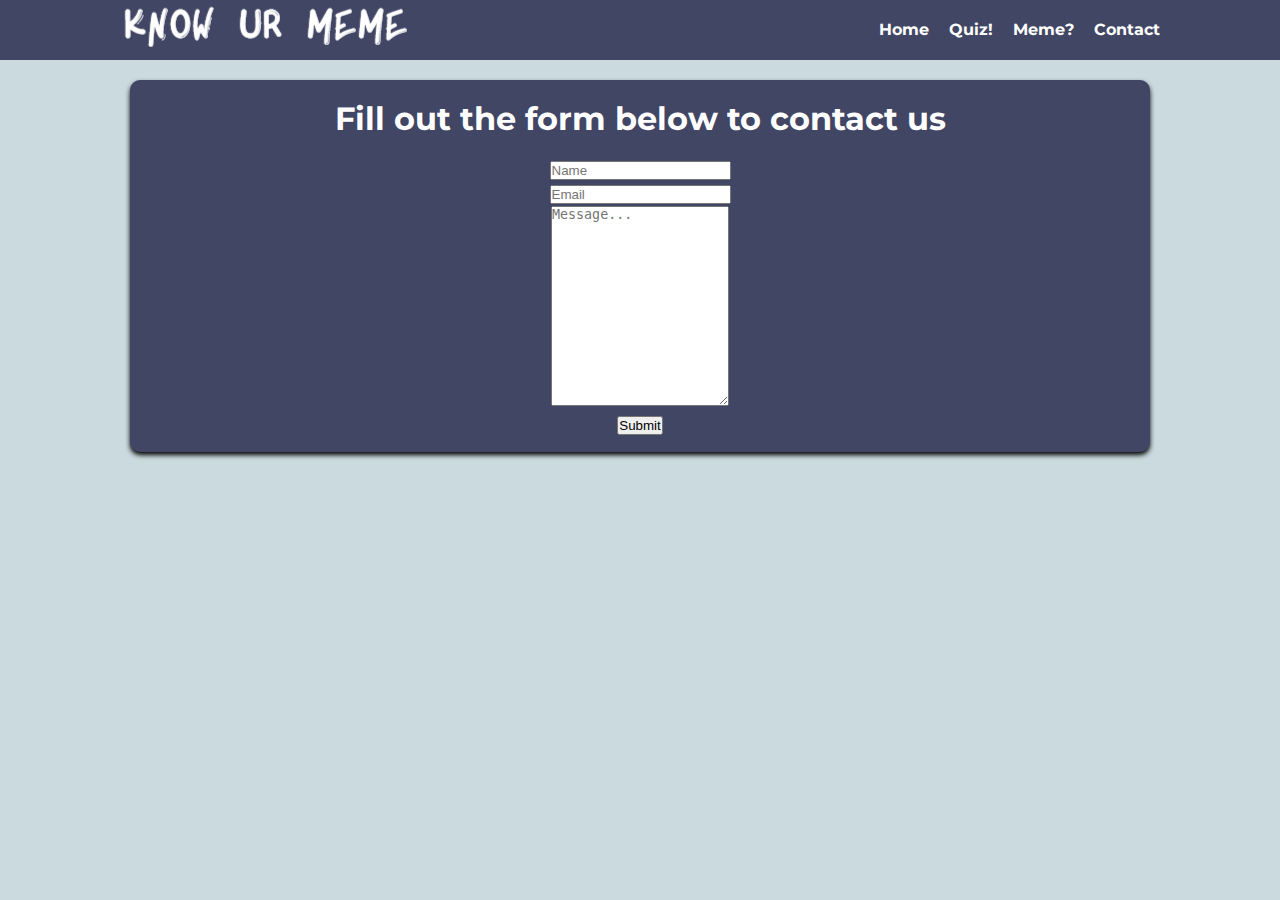
==== contact.html @ 6fdae3ec "Update" ====
<!DOCTYPE html>
<html lang="en">
<head>
    <meta charset="UTF-8">
    <meta http-equiv="X-UA-Compatible" content="IE=edge">
    <meta name="viewport" content="width=device-width, initial-scale=1.0">
    <title>KNOW UR MEME</title>
    <link rel="stylesheet" href="style.css">
</head>
<body>
    <!--Navigaton-->
    <nav class="navbar">
        <div class="container">
            <div class="logo"><img src="../images/name2.PNG" alt=""></div>
            <ul class="navlinks">
                <li>
                    <a href="index.html">Home</a>
                </li>
                <li>
                    <a href="quiz.html">Quiz!</a>
                </li>
                <li>
                    <a href="https://www.lifewire.com/what-is-a-meme-2483702">Meme?</a>
                </li>
                <li>
                    <a href="contact.html">Contact</a>
                </li>
            </ul>
        </div>
    </nav>
    <!--Main-->
    <section class="boxes">
        <div class="container">
            <div class="box" id="contact">
                <form action="contact.html">
                    <h1>Fill out the form below to contact us</h1>
                    <input type="text" id="name" name="name" placeholder="Name">
                    <br>
                    <input type="text" id="email" name="email" placeholder="Email">
                    <br>
                    <textarea id="subject" name="subject" placeholder="Message..." style="height:200px"></textarea>
                    <br>
                    <input type="submit" value="Submit"> 
                  </form>
            </div>
        </div>
    </section>
</body>
</html>
---- style.css ----
@import url('https://fonts.googleapis.com/css2?family=Montserrat:wght@500&display=swap');

/* Reset */
* {
    box-sizing: border-box;
    margin: 0;
    padding: 0;
}

/* Body style */
body {
    font-family: "Montserrat", sans-serif;
    font-size: 16px;
    line-height: 1.5;
    color: black;
    background: rgb(203, 218, 223);
}

h1,
h2 {
    margin-bottom: 15px;
}

/* Remove bullet points from links */
ul {
    list-style-type: none;
}

/* Contain max width */
.container {
    max-width: 1100px;
    margin: 0 auto;
    padding: 0 30px;
}

/* Navbar style */
.navbar {
    background: #414664;
    color: white;
    height: 60px;
}

/* Navbar links style */
.navbar a{
    color: white;
    text-decoration: none;
    font-size: 1rem;
    font-weight: bold;
}

/* Link hover colour */
.navbar a:hover {
    color: hotpink;
}

/* Flex navbar logo and links  */
.navbar .container {
    display: flex;
    justify-content: space-between;
    align-items: center;
    height: 100%;
}

/* Flex links horizontal */
.navbar ul {
    display: flex;
}

/* Space between links */
.navbar ul li {
    margin-left: 20px;
}

/* Header style */
.header {
    background: white;
    color: black;
    min-height: 400px;
}

/* Header h1 font style */
.header h1 {
    font-size: 3rem;
    font-weight: bold;
    line-height: 1.2;
}

/* Header image */
.header img {
    max-width: 500px;
}

.header .container {
    display: flex;
    align-items: center;
    justify-content: space-between;
    text-align: center;
}

.boxes .container {
    display: flex;
    justify-content: space-between;
    text-align: center;
}

/* box style */
.box {
    flex: 1;
    background-color: #414664;
    color: white;
    border-radius: 10px;
    margin: 20px 10px;
    box-shadow: 0 3px 5px black;
    padding: 15px 20px;
}

/* button style */
button {
    font-size: 1rem;
    background-color: rgb(194, 74, 134);
    padding: 14px 32px;
    border: none;
    border-radius: 4px;
    color: white;
    margin-top: 1rem;
    cursor: pointer;
    transition: all 0.3s;
    outline: none; 
}

/* button hover */
button:hover {
    background: hotpink;
}

@media(max-width: 768px) {
    .header .container {
        flex-direction: column;
        padding-top: 20px;
        text-align: center;
    }

    .boxes .container {
        display: block;
    }
}
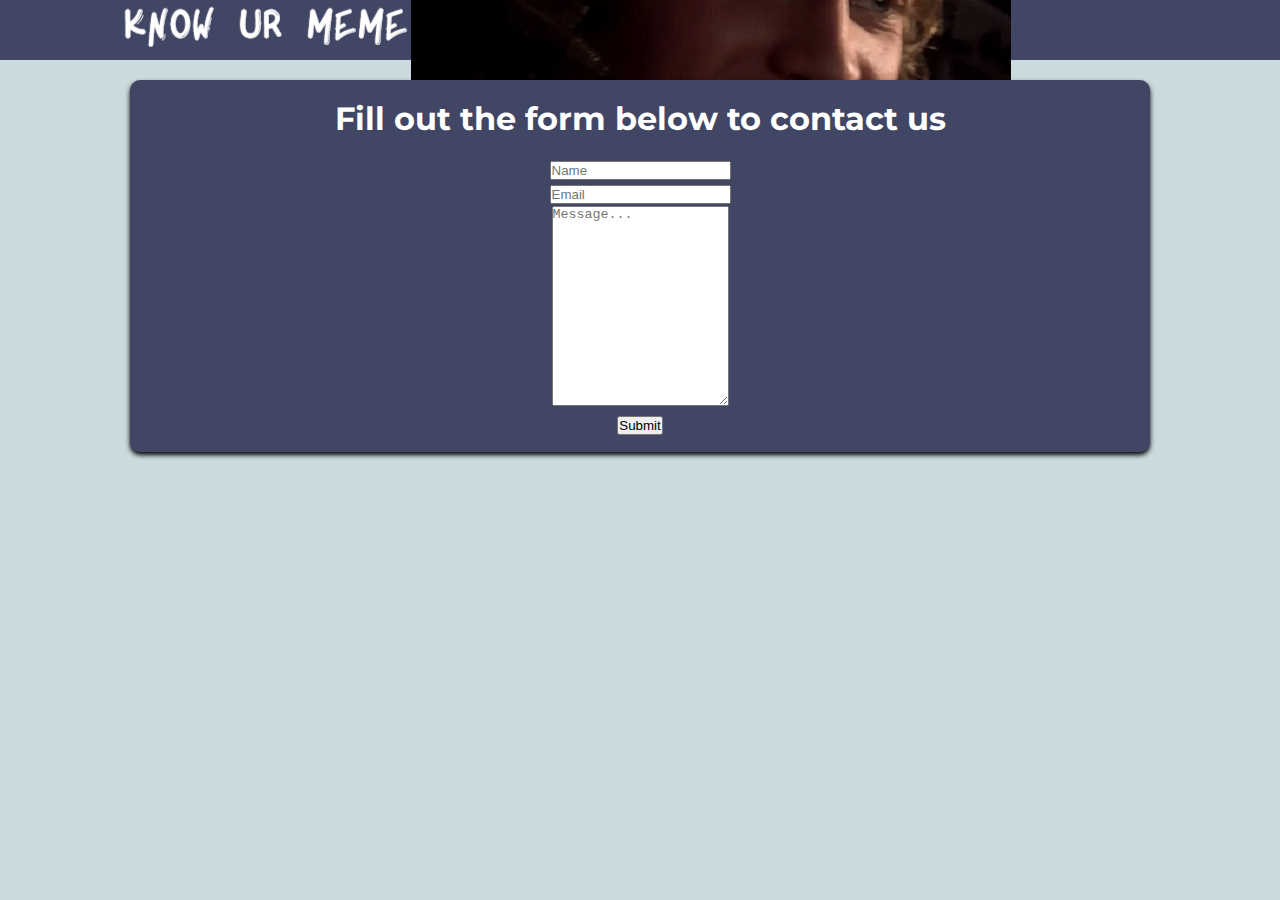
==== commit b1d2c802: "Update" ====
--- a/contact.html
+++ b/contact.html
@@ -11,8 +11,9 @@
     <!--Navigaton-->
     <nav class="navbar">
         <div class="container">
-            <div class="logo"><img src="../images/name2.PNG" alt=""></div>
+            <div class="logo"><img src="/images/name2.PNG" alt=""></div>
             <ul class="navlinks">
+                <img src="/images/quiz3.jpg" alt="">
                 <li>
                     <a href="index.html">Home</a>
                 </li>
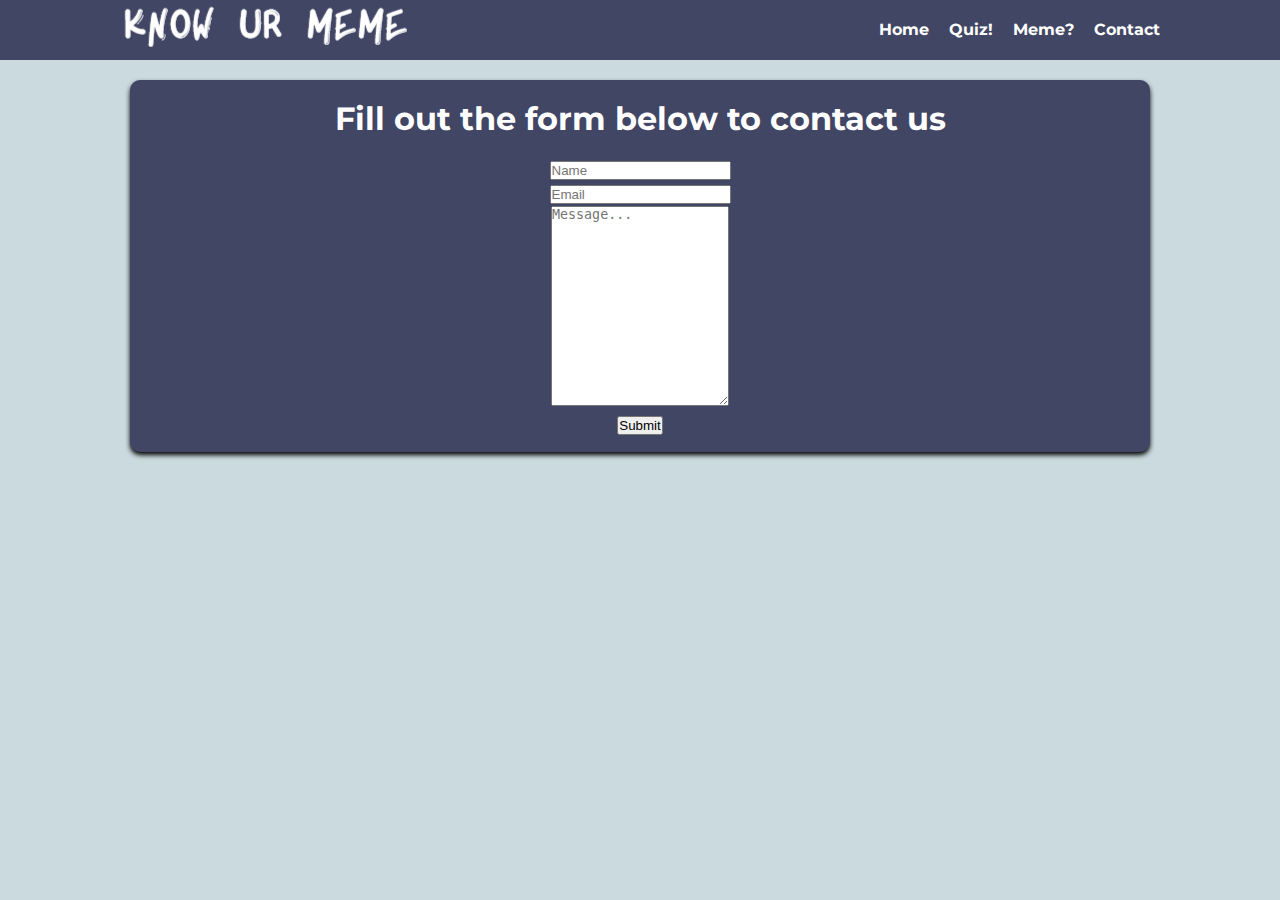
==== commit c015bf41: "update" ====
--- a/contact.html
+++ b/contact.html
@@ -13,7 +13,6 @@
         <div class="container">
             <div class="logo"><img src="/images/name2.PNG" alt=""></div>
             <ul class="navlinks">
-                <img src="/images/quiz3.jpg" alt="">
                 <li>
                     <a href="index.html">Home</a>
                 </li>
